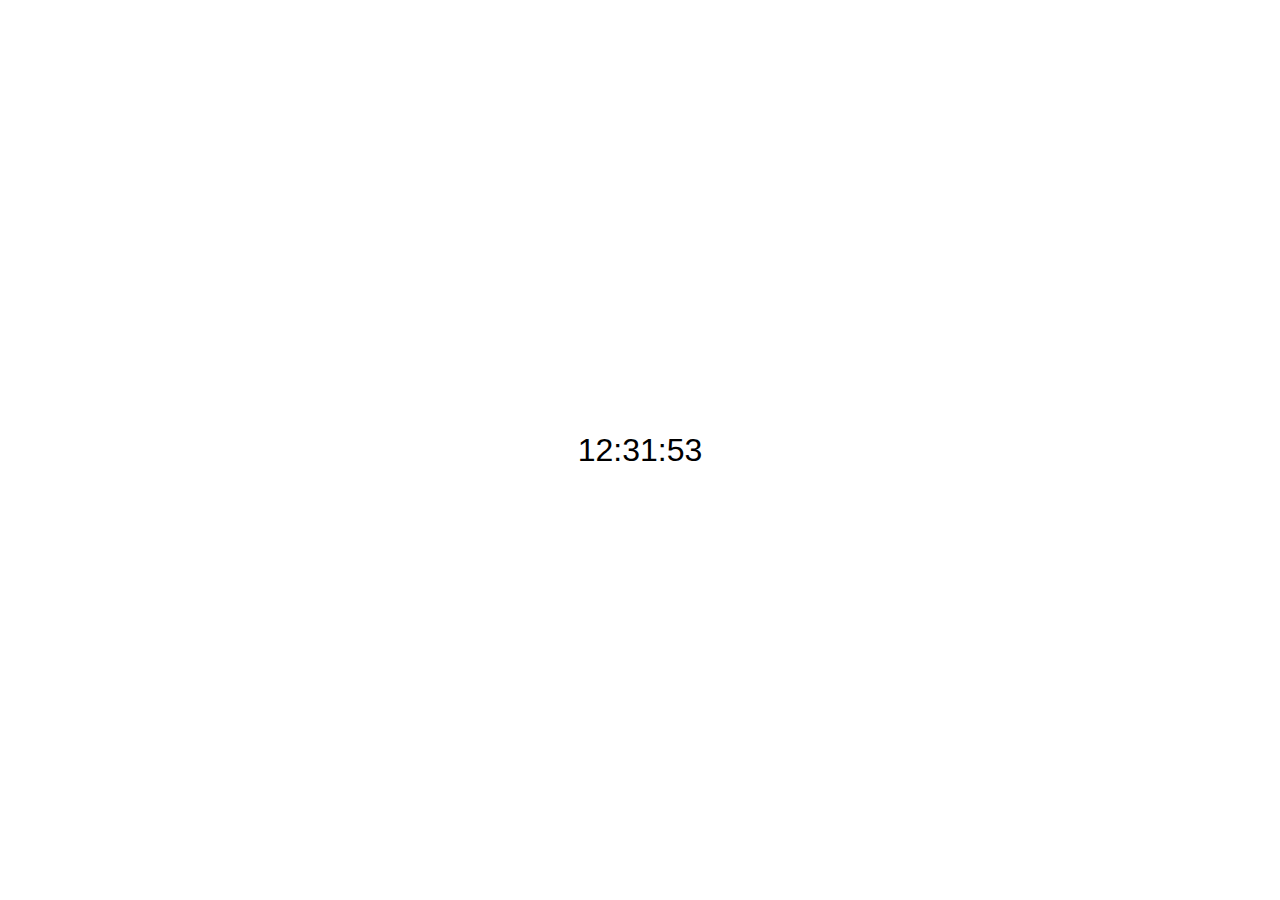
==== wake/index.html @ 2ee0b98e "sleep to wake" ====
<!DOCTYPE html>
<html lang="en">

<head>
    <meta charset="UTF-8">
    <meta name="viewport" content="width=device-width, initial-scale=1.0">
    <link rel="stylesheet" href="./style.css">
    <title>Sleepy Countdown</title>
</head>

<body>
    <p id="clock"><span id="minus" hidden>-</span><span id="hour">00</span>:<span id="minute">00</span>:<span id="second">00</span></p>
    <script src="./script.js"></script>
</body>

</html>
---- wake/style.css ----
#clock {
    font-family: -apple-system, BlinkMacSystemFont, 'Segoe UI', Roboto, Oxygen, Ubuntu, Cantarell, 'Open Sans', 'Helvetica Neue', sans-serif;
    font-size: xx-large;
    font-weight: lighter;
    margin: 0;
    position: absolute;
    top: 50%;
    left: 50%;
    -ms-transform: translate(-50%, -50%);
    transform: translate(-50%, -50%);
}

.contrast {
    color: white;
    background-color: black;
}
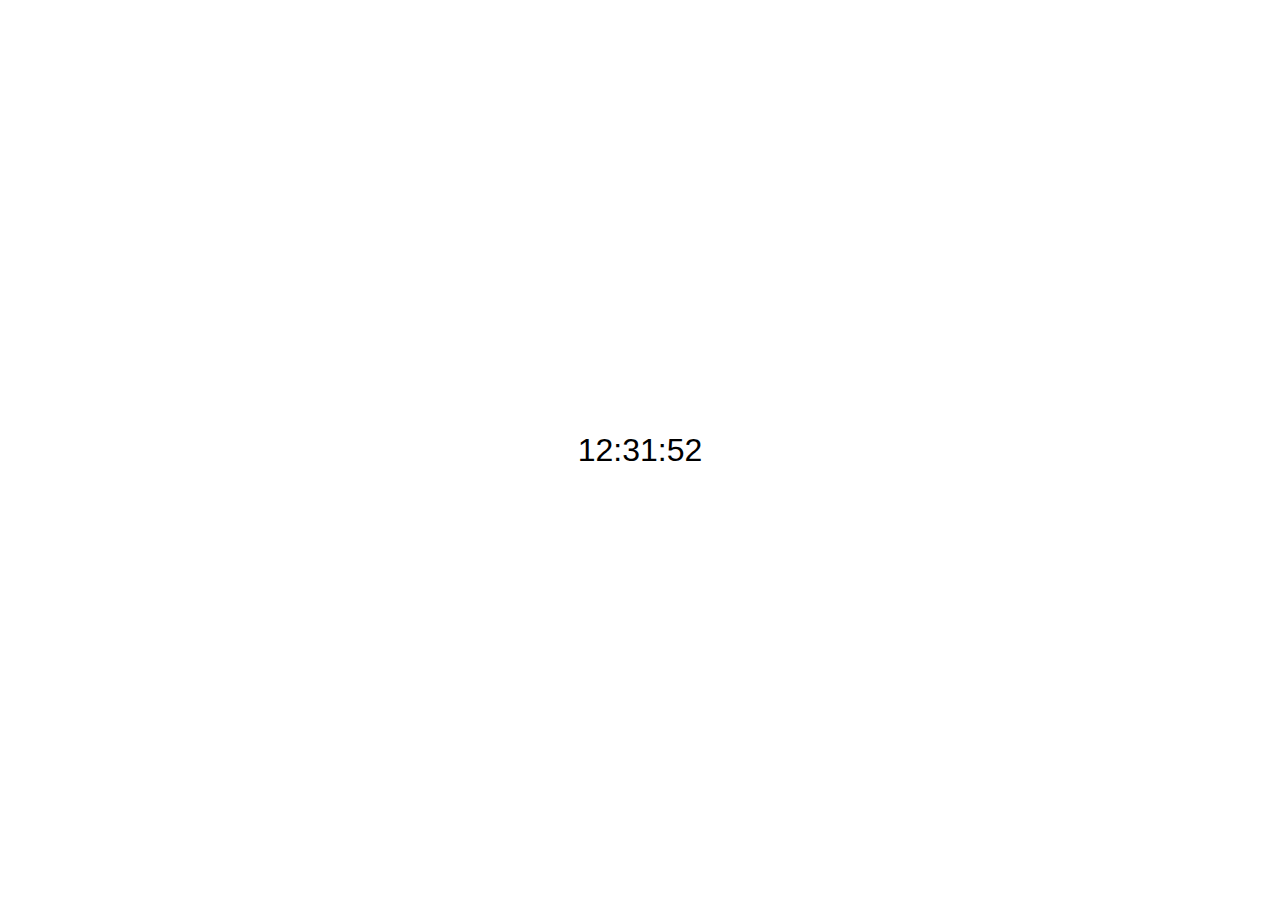
==== commit 96945e03: "Update index.html" ====
--- a/wake/index.html
+++ b/wake/index.html
@@ -5,7 +5,7 @@
     <meta charset="UTF-8">
     <meta name="viewport" content="width=device-width, initial-scale=1.0">
     <link rel="stylesheet" href="./style.css">
-    <title>Sleepy Countdown</title>
+    <title>Wake Countdown</title>
 </head>
 
 <body>
@@ -13,4 +13,4 @@
     <script src="./script.js"></script>
 </body>
 
-</html>+</html>
